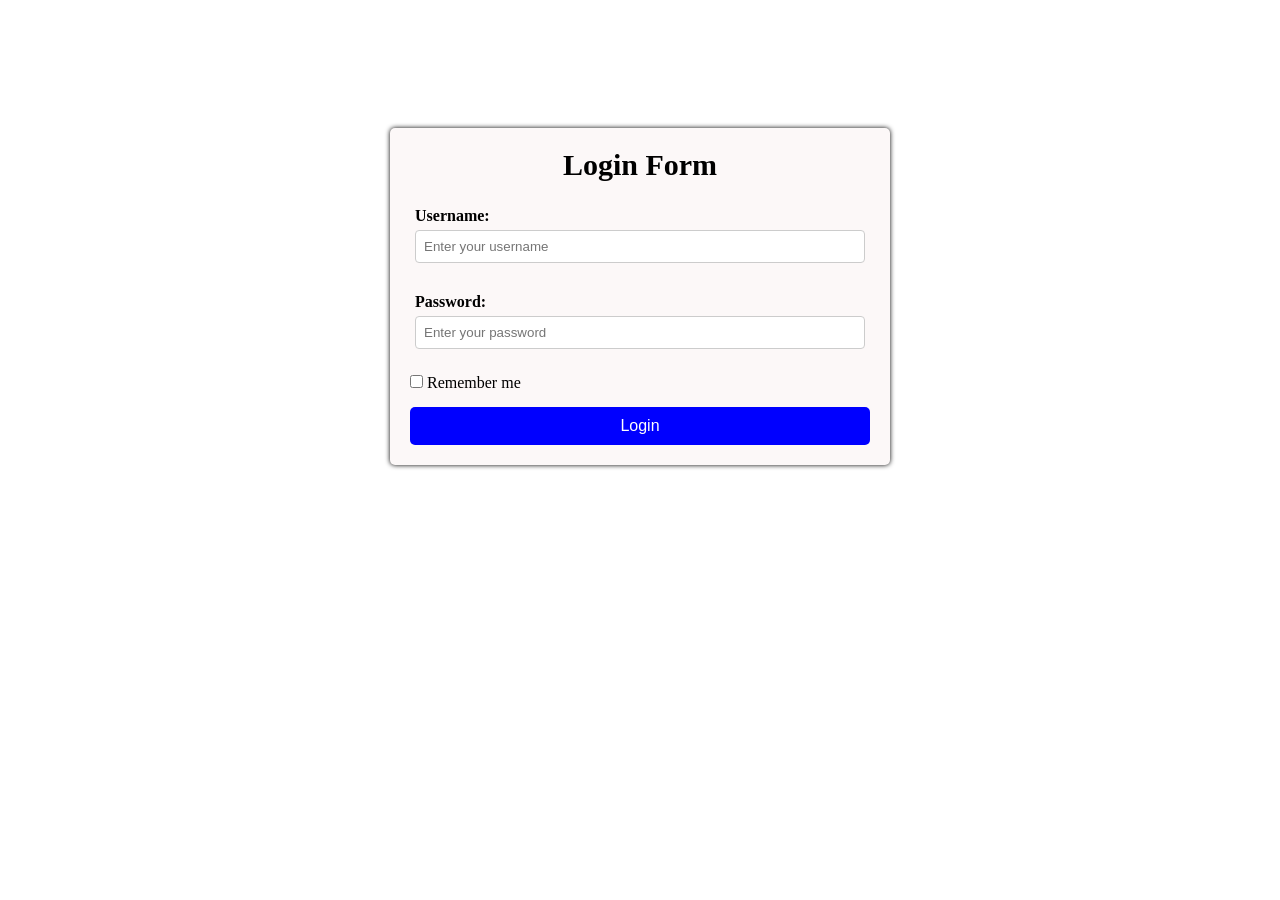
==== form.html @ cbb05d8e "first commit" ====
<!DOCTYPE html>
<html lang="en">
<head>
    <meta charset="UTF-8">
    <meta name="viewport" content="width=device-width, initial-scale=1.0">
    <link rel="stylesheet" href="./css/form.css" />
    <title>Document</title>
</head>
<body>
    

  <div class="form-container">
    <div class="form-header"> 
        <h2>Login Form</h2>
    </div>
    <form action="">
        <div class="form-group">
            <label for="username">Username:</label>
            <input type="text" name="username" id="username" placeholder="Enter your username">
        </div>
        <div class="form-group">
            <label for="password">Password:</label>
            <input type="password" name="password" id="password" placeholder="Enter your password">
        </div>
        <div class="form-class">
            <input type="checkbox" name="remember" id="remember">
            <label for="remember">Remember me</label>
        </div>
        <div>
            <button class="login-btn">Login</button>
        </div>
    </form>
  </div>  
</body>
</html>
---- css/form.css ----
* {
  margin: 0;
  padding: 0;
  box-sizing: border-box;
}

.form-container {
  background-color: rgb(252, 248, 248);
  width: 500px;
  margin: 10% auto;
  padding: 20px;
  color: black;
  border-radius: 5px;
  box-shadow: 0px 0px 5px 0px rgb(0, 0, 0);
}

.form-group {
  margin-bottom: 20px;
  outline: none;
  padding: 5px;
  width: 100%;
}

.form-header {
  text-align: center;
  margin-bottom: 20px;
  font-size: 20px;
  font-weight: bold;
}

.login-btn {
  width: 100%;
  padding: 10px 0;
  background-color: blue;
  color: white;
  border: none;
  border-radius: 5px;
  cursor: pointer;
  text-align: center;
  font-size: 16px;
}

.form-group label {
    display: block;
    margin-bottom: 5px;
    font-weight: bold;
}

.form-class {
    margin-bottom: 15px;
}

.login-btn:hover {
    background-color: darkblue;
    transform: translateY(-2px);
    box-shadow: 0px 2px 5px rgba(0, 0, 0, 0.2);
}

.form-group input {
    width: 100%;
    padding: 8px;
    outline: none;
    border: 1px solid #ccc;
    border-radius: 4px;
}
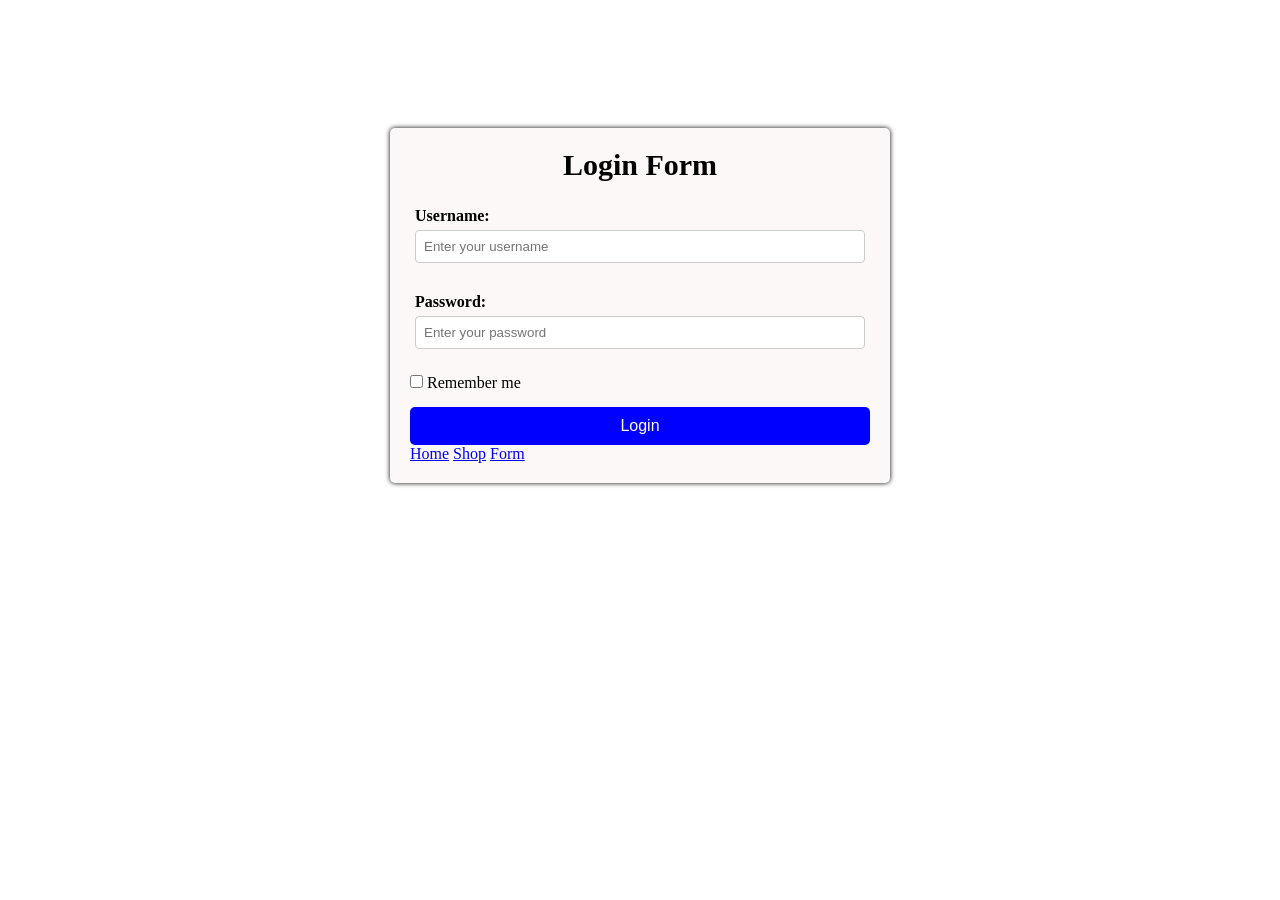
==== commit 079c5cc7: "rename shoe.html to index.html and add navigation" ====
--- a/form.html
+++ b/form.html
@@ -1,35 +1,49 @@
-<!DOCTYPE html>
+<!doctype html>
 <html lang="en">
-<head>
-    <meta charset="UTF-8">
-    <meta name="viewport" content="width=device-width, initial-scale=1.0">
+  <head>
+    <meta charset="UTF-8" />
+    <meta name="viewport" content="width=device-width, initial-scale=1.0" />
     <link rel="stylesheet" href="./css/form.css" />
     <title>Document</title>
-</head>
-<body>
-    
-
-  <div class="form-container">
-    <div class="form-header"> 
+  </head>
+  <body>
+    <div class="form-container">
+      <div class="form-header">
         <h2>Login Form</h2>
-    </div>
-    <form action="">
+      </div>
+      <form action="">
         <div class="form-group">
-            <label for="username">Username:</label>
-            <input type="text" name="username" id="username" placeholder="Enter your username">
+          <label for="username">Username:</label>
+          <input
+            type="text"
+            name="username"
+            id="username"
+            placeholder="Enter your username"
+          />
         </div>
         <div class="form-group">
-            <label for="password">Password:</label>
-            <input type="password" name="password" id="password" placeholder="Enter your password">
+          <label for="password">Password:</label>
+          <input
+            type="password"
+            name="password"
+            id="password"
+            placeholder="Enter your password"
+          />
         </div>
         <div class="form-class">
-            <input type="checkbox" name="remember" id="remember">
-            <label for="remember">Remember me</label>
+          <input type="checkbox" name="remember" id="remember" />
+          <label for="remember">Remember me</label>
         </div>
         <div>
-            <button class="login-btn">Login</button>
+          <button class="login-btn">Login</button>
         </div>
-    </form>
-  </div>  
-</body>
-</html>+      </form>
+
+      <nav>
+        <a href="./index.html">Home</a>
+        <a href="./shop.html">Shop</a>
+        <a href="./form.html">Form</a>
+      </nav>
+    </div>
+  </body>
+</html>
